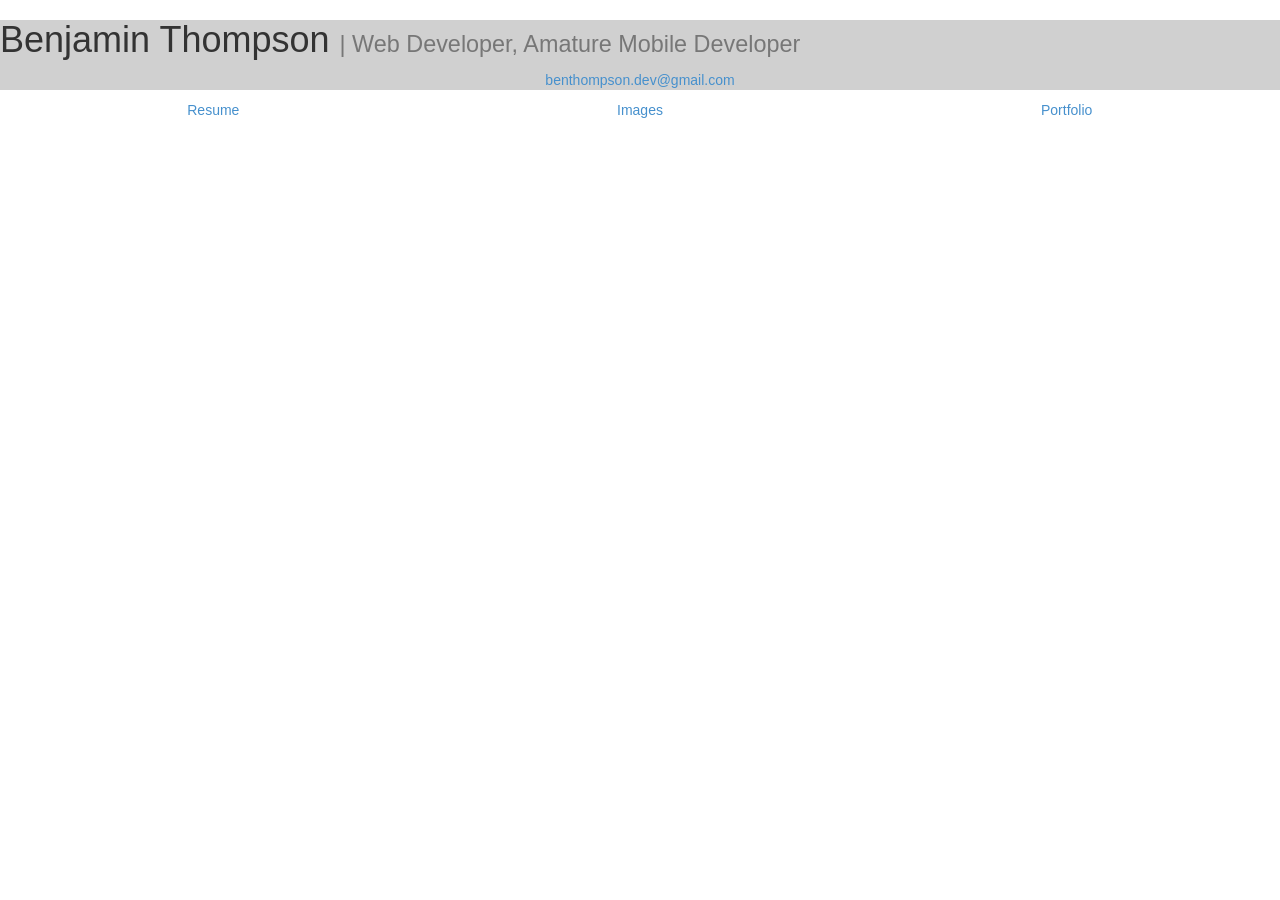
==== resume/index.html @ b7a95030 "initial commit" ====
<!DOCTYPE html>
<html>
	<head>
		<link rel="stylesheet" href="https://maxcdn.bootstrapcdn.com/bootstrap/3.3.5/css/bootstrap.min.css">
		<link type="text/css" rel="stylesheet" href="stylesheet.css"/>
		<title></title>
	</head>
	<body>
		<div id="header">
			<h1 id="name">Benjamin Thompson <small>| Web Developer, Amature Mobile Developer</small></h1>
			<a id="email" href="mailto:benthompson.dev@gmail.com"><p id="email">benthompson.dev@gmail.com</p></a>
		</div>
		<div class="col-sm-4">
			<div class="nav">
				<a href="resume.html">Resume</a>
			</div>
		</div>
		<div class="col-sm-4">
			<div class="nav">
				<a href="images.html">Images</a>
			</div>
		</div>
		<div class="col-sm-4">
			<div class="nav">
				<a href="portfolio.html">Portfolio</a>
			</div>
		</div>
	</body>
</html>
---- resume/stylesheet.css ----
#header {
	background-color: #D0D0D0;
}

#email {
	text-align: center;
	vertical-align: top;
}

.nav {
	color:blue;
	text-align: center;
}

.content {
	text-align: center;
}

a:hover, a:visited, a:link {
	color:#4690CD;
}

a:hover {
	color: #8AC007;
}

.nav a:hover {
	font-weight: bold;

	/*border: 2px solid #8AC007;*/
}

#selected {
	color: gray;
	font-weight: bold;
}

.row li{
	list-style-type: none;
}

.images {
	padding: 10px;
	text-align: center;
	margin-left: auto;
	margin-right: auto;
}

.images img {
	width:40%;
	padding: 10px;
}
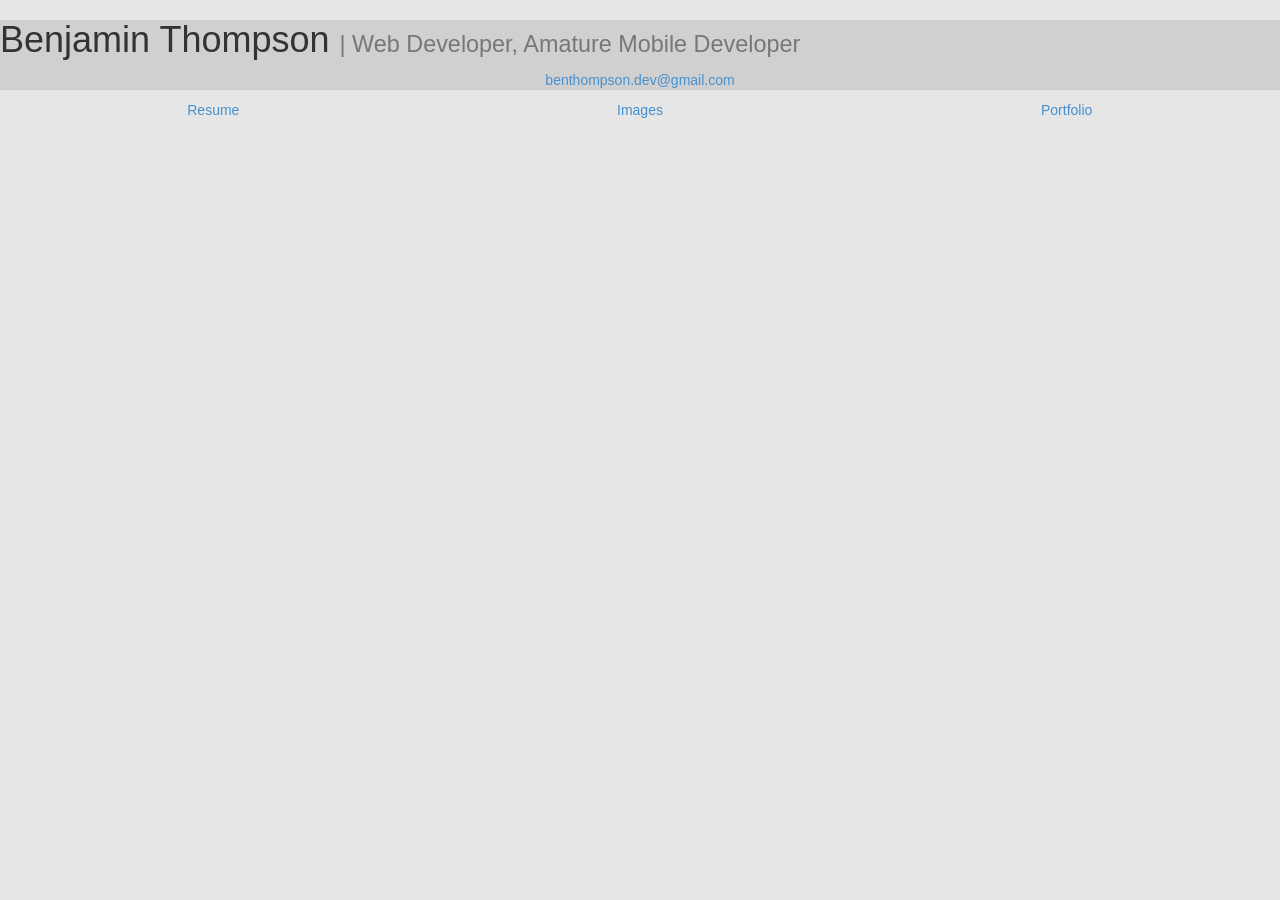
==== commit 5ab4d5ba: "Style changes" ====
--- a/resume/index.html
+++ b/resume/index.html
@@ -3,7 +3,7 @@
 	<head>
 		<link rel="stylesheet" href="https://maxcdn.bootstrapcdn.com/bootstrap/3.3.5/css/bootstrap.min.css">
 		<link type="text/css" rel="stylesheet" href="stylesheet.css"/>
-		<title></title>
+		<title>Home</title>
 	</head>
 	<body>
 		<div id="header">
--- a/resume/stylesheet.css
+++ b/resume/stylesheet.css
@@ -1,5 +1,10 @@
+body {
+	background-color: #E6E6E6;
+}
+
 #header {
 	background-color: #D0D0D0;
+	float:top;
 }
 
 #email {
@@ -13,7 +18,10 @@
 }
 
 .content {
-	text-align: center;
+	text-align: left;
+	padding: 10px 100px 100px 100px;
+	margin-left: auto;
+	margin-right: auto;
 }
 
 a:hover, a:visited, a:link {
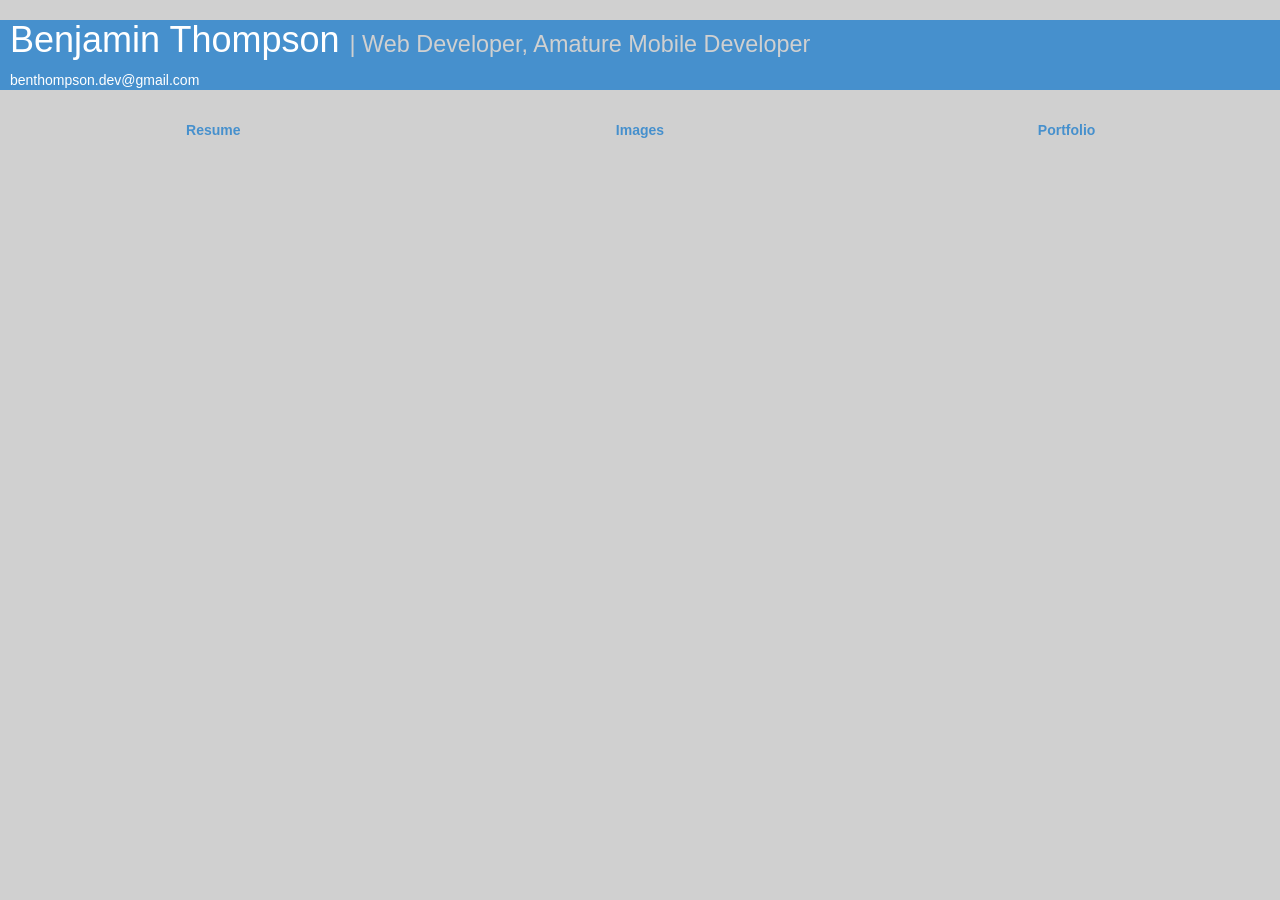
==== commit 959b85d4: "Updated resume. added js project" ====
--- a/resume/index.html
+++ b/resume/index.html
@@ -9,6 +9,9 @@
 		<div id="header">
 			<h1 id="name">Benjamin Thompson <small>| Web Developer, Amature Mobile Developer</small></h1>
 			<a id="email" href="mailto:benthompson.dev@gmail.com"><p id="email">benthompson.dev@gmail.com</p></a>
+		</div>
+		<div id="me">
+			<img src="" alt="">
 		</div>
 		<div class="col-sm-4">
 			<div class="nav">
--- a/resume/stylesheet.css
+++ b/resume/stylesheet.css
@@ -1,32 +1,48 @@
 body {
-	background-color: #E6E6E6;
+	background-color: #D0D0D0;
+}
+
+#header small {
+	color: #D0D0D0;
+}
+
+a:hover, a:visited, a:link {
+	color:#4690CD;
+	font-weight: bold;
 }
 
 #header {
-	background-color: #D0D0D0;
+	color:white;
+	background-color: #4690CD;
 	float:top;
+	padding: 0px 10px;
 }
 
+#header a{
+	color:white;
+	font-weight: normal;
+}
+
+small{
+	color:white;
+}
+
+
 #email {
-	text-align: center;
+	text-align: left;
 	vertical-align: top;
 }
 
 .nav {
-	color:blue;
+	color:#D0D0D0;
 	text-align: center;
 }
 
 .content {
 	text-align: left;
-	padding: 10px 100px 100px 100px;
-	margin-left: auto;
-	margin-right: auto;
 }
 
-a:hover, a:visited, a:link {
-	color:#4690CD;
-}
+
 
 a:hover {
 	color: #8AC007;
@@ -47,6 +63,10 @@
 	list-style-type: none;
 }
 
+.row-header {
+	font-weight: bolder;
+}
+
 .images {
 	padding: 10px;
 	text-align: center;
